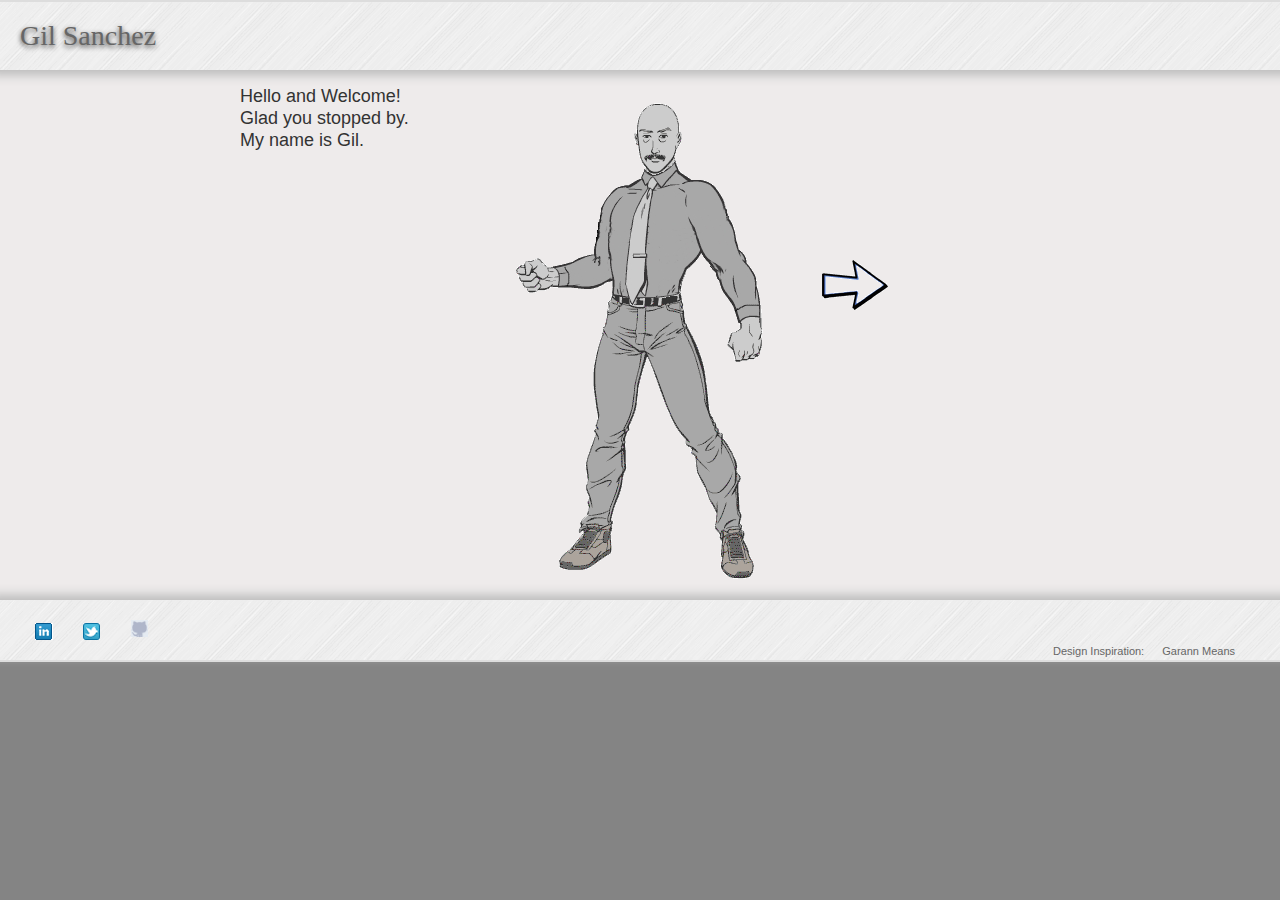
==== index.html @ 4bb37a4a "pull email" ====
<!DOCTYPE html>
<html lang="en">
<head>
<meta http-equiv="Content-Type" content="text/html; charset=UTF-8" />
<title>Gil Sanchez - gilsanchez.com</title>
<style type="text/css" media="screen">
	@import url(gildotcom.css?v=1.1);
</style>
 
<script src="http://ajax.googleapis.com/ajax/libs/jquery/1.6.1/jquery.min.js"></script>
<!-- 
<script>window.jQuery || document.write('<script src="js/jquery.min.js">\x3C/script>');</script>
-->
<link href="http://www.gilsanchez.com" rel="canonical">
 
    
<!-- meta content="x120998804617186" property="fb:app_id" -->

<meta property="og:title" content="Gil Sanchez" />
<meta property="og:type" content="website" />
<meta property="og:url" content="http://www.gilsanchez.com" />
<meta property="og:image" content="http://gilsanchez.com/images/gil-arrow.png" />
<meta property="og:site_name" content="Gil Sanchez" />
<meta property="fb:admins" content="1593338033" />


</head>

<body>
<div id="fb-root"></div>
<script>/*
(function(d, s, id) {
  var js, fjs = d.getElementsByTagName(s)[0];
  if (d.getElementById(id)) return;
  js = d.createElement(s); js.id = id;
  js.src = "//connect.facebook.net/en_US/all.js#xfbml=1&appId=200797460141";
  fjs.parentNode.insertBefore(js, fjs);
}(document, 'script', 'facebook-jssdk'));*/
</script>
     
    <div class="vspace"> </div>
    
    <nav>
    <div id="navigation">
    	<b><a href="/">Gil Sanchez</a></b>
       <!-- a class="mail" href="mailto:gilsanchez@gmail.com?Subject=Introduction(.com)">gilsanchez@gmail.com</a -->
    </div>
    </nav>   
    
    <section>
    <div class="section">
    <div id="content">

	
		<div id="intro">
			<div id="cartoon"></div>
			<a class="next">next</a>
			<div class="page start current">		
				<p>
				Hello and Welcome!<br/> 
				Glad you stopped by.<br/>
				My name is Gil. 
				</p>
			</div>
		</div>
	
    </div>
    </div>
   
    </section>
     
	<footer>
	<div id="footer">		
	<a href="http://www.linkedin.com/in/sanchezgil" class="linkedin">      
          <!-- img src="http://www.linkedin.com/img/webpromo/btn_liprofile_blue_80x15.png" width="80" height="15" border="0" alt="View Gil Sanchez's profile on LinkedIn" -->
        <!-- img src="images/LinkedIn.png" width="100" border="0" alt=" LinkedIn "  -->
        <span></span>
    </a>    
    <a href="https://twitter.com/_gilsanchez" class="twitter-follow-button twitter" data-show-count="false" data-show-screen-name="false">    
                <span></span>  <!-- img src="images/twitter2.png"  width="115" border="0" alt=" Twitter "  -->  
    </a>     	
      <a href="https://github.com/gilsanchez" class="github">  
       	<!-- img src="images/logov7@4x.png" width="55" border="0" alt=" github "  -->
       	<img src="images/icon-Git.png" width="17" height="17">
      </a>
   
    	<div style="float:left;" class="g-plusone" data-size="small"> </div>
 
		<div class="fb-like" data-send="false" data-layout="button_count" data-width="100" data-show-faces="true" data-font="tahoma"></div>

		<span class="design">Design Inspiration: <a rel="nofollow" href="http://www.garann.com">Garann Means</a></span>
		<!-- 
		<p id="copyright">			
			<span class="copyright">&copy;  Gil Sanchez</span>
		</p> -->
    </div>

	</footer>
 

<script type="text/javascript">
 
  var _gaq = _gaq || [];
  _gaq.push(['_setAccount', 'UA-28080233-1']);
  _gaq.push(['_trackPageview']); 

  (function() {
    var ga = document.createElement('script'); ga.type = 'text/javascript'; ga.async = true;
    ga.src = ('https:' == document.location.protocol ? 'https://ssl' : 'http://www') + '.google-analytics.com/ga.js';
    var s = document.getElementsByTagName('script')[0]; s.parentNode.insertBefore(ga, s);
  })();
 
 </script>
 
   <img src="http://gilsanchez.com/images/gil-arrow.png"  width="1" height="1" border="0" alt="" style="display:none;">
<!-- images/gil-arrow.png -->

 </body>

<script type="text/javascript" src="js/jquery.tmpl.js"></script>
<script type="text/javascript" src="js/gildotcom.js?v=1.1"></script>
<script type="text/javascript">
$(function() {
	gildotcom.init();
});
</script>
<!-- script type="text/javascript" src="https://apis.google.com/js/plusone.js"></script  -->

</html>
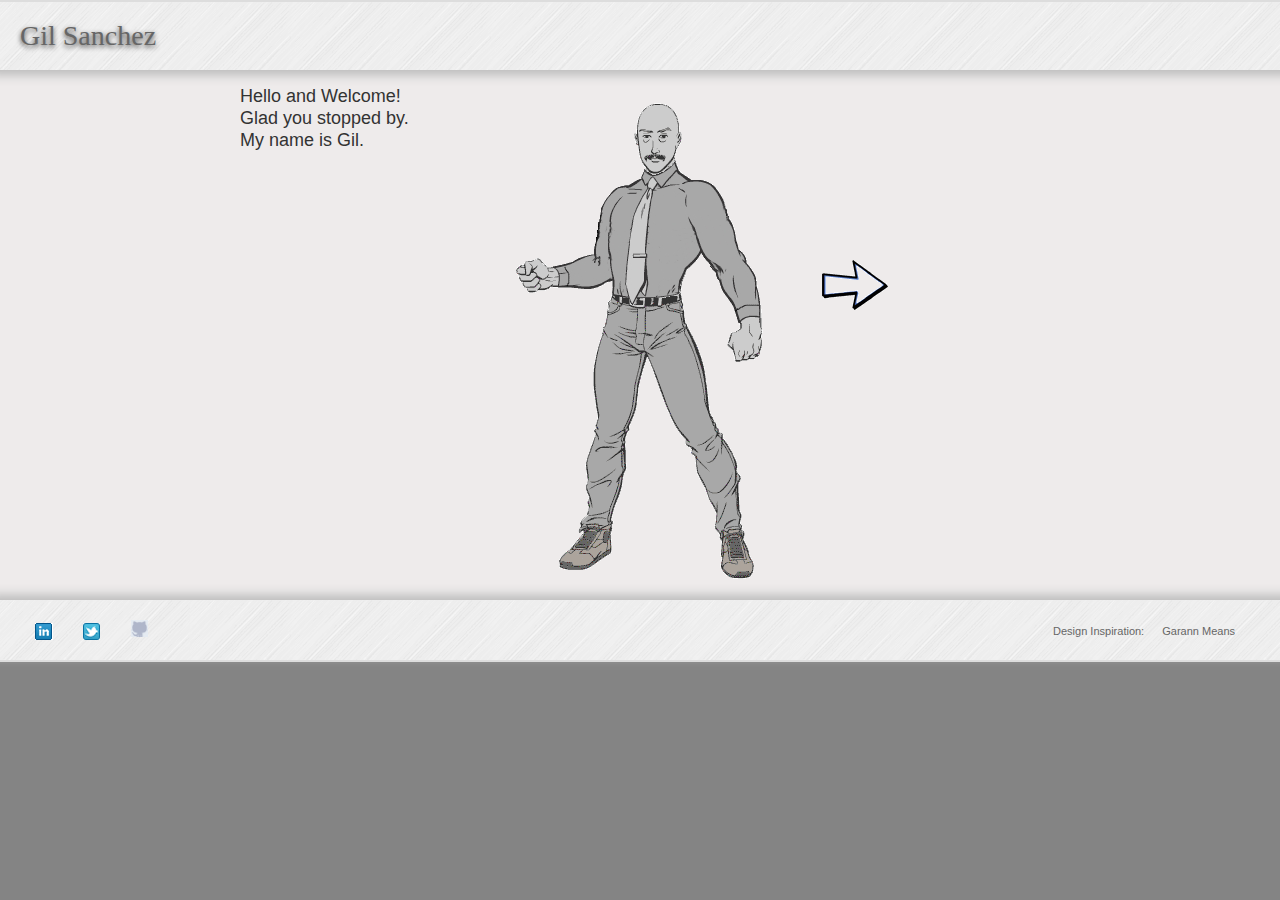
==== commit 46c62676: "gs- maintenance" ====
--- a/index.html
+++ b/index.html
@@ -43,7 +43,7 @@
     <nav>
     <div id="navigation">
     	<b><a href="/">Gil Sanchez</a></b>
-       <!-- a class="mail" href="mailto:gilsanchez@gmail.com?Subject=Introduction(.com)">gilsanchez@gmail.com</a -->
+       <!--  a class="mail" href="xmailto:gilsanchezXgmail.com?Subject=Introduction(.com)">gilsanchezXgmail.com</a -->
     </div>
     </nav>   
     
@@ -83,11 +83,10 @@
        	<!-- img src="images/logov7@4x.png" width="55" border="0" alt=" github "  -->
        	<img src="images/icon-Git.png" width="17" height="17">
       </a>
-   
-    	<div style="float:left;" class="g-plusone" data-size="small"> </div>
- 
+<!-- 
+   	<div style="float:left;" class="g-plusone" data-size="small"> </div> 
 		<div class="fb-like" data-send="false" data-layout="button_count" data-width="100" data-show-faces="true" data-font="tahoma"></div>
-
+ -->
 		<span class="design">Design Inspiration: <a rel="nofollow" href="http://www.garann.com">Garann Means</a></span>
 		<!-- 
 		<p id="copyright">			
@@ -118,7 +117,7 @@
  </body>
 
 <script type="text/javascript" src="js/jquery.tmpl.js"></script>
-<script type="text/javascript" src="js/gildotcom.js?v=1.1"></script>
+<script type="text/javascript" src="js/gildotcom-full.js?v=1.1"></script>
 <script type="text/javascript">
 $(function() {
 	gildotcom.init();
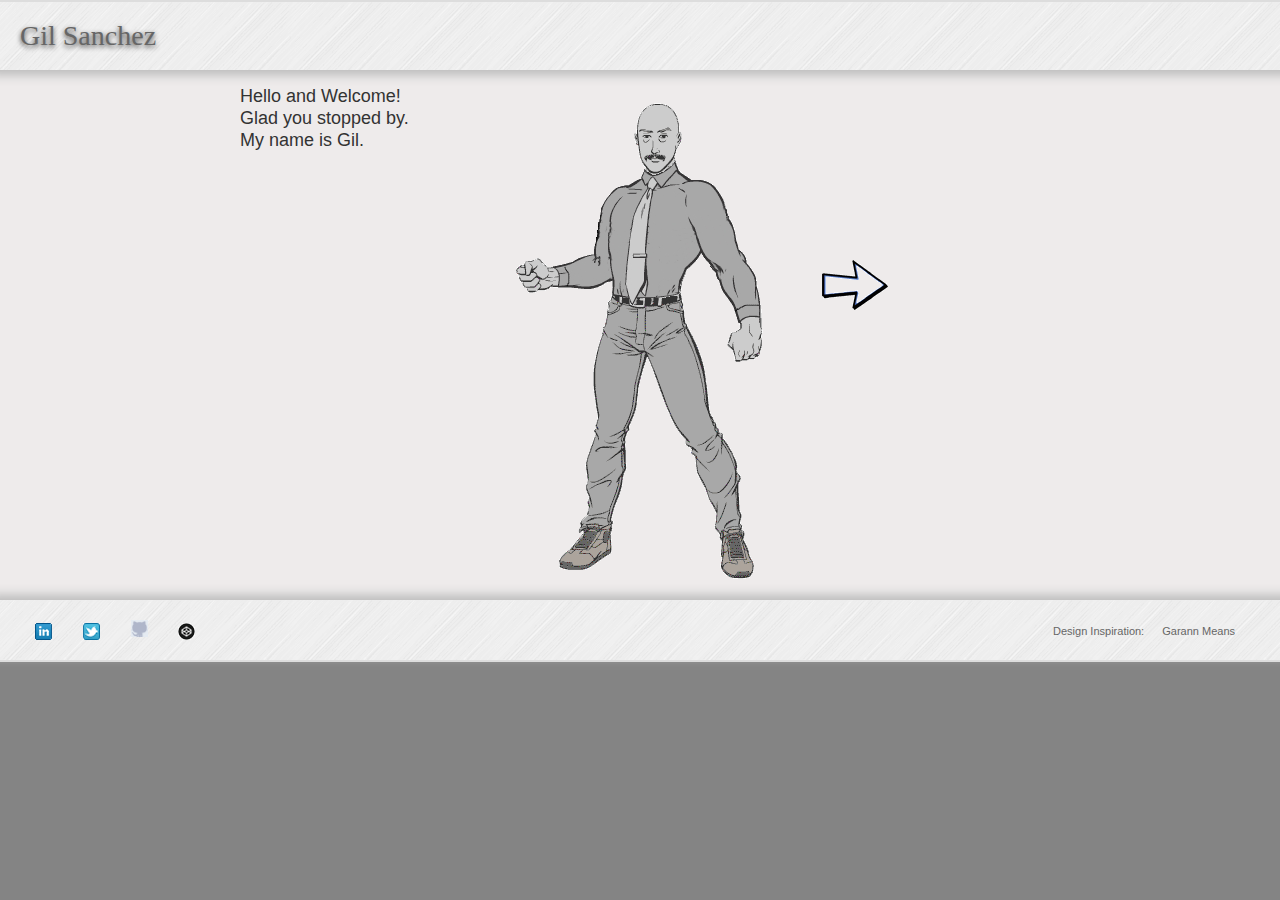
==== commit 285184bd: "gs- ftr lnk to codepen" ====
--- a/index.html
+++ b/index.html
@@ -1,27 +1,31 @@
 <!DOCTYPE html>
 <html lang="en">
 <head>
-<meta http-equiv="Content-Type" content="text/html; charset=UTF-8" />
-<title>Gil Sanchez - gilsanchez.com</title>
-<style type="text/css" media="screen">
-	@import url(gildotcom.css?v=1.1);
-</style>
- 
-<script src="http://ajax.googleapis.com/ajax/libs/jquery/1.6.1/jquery.min.js"></script>
-<!-- 
-<script>window.jQuery || document.write('<script src="js/jquery.min.js">\x3C/script>');</script>
--->
-<link href="http://www.gilsanchez.com" rel="canonical">
- 
-    
-<!-- meta content="x120998804617186" property="fb:app_id" -->
-
-<meta property="og:title" content="Gil Sanchez" />
-<meta property="og:type" content="website" />
-<meta property="og:url" content="http://www.gilsanchez.com" />
-<meta property="og:image" content="http://gilsanchez.com/images/gil-arrow.png" />
-<meta property="og:site_name" content="Gil Sanchez" />
-<meta property="fb:admins" content="1593338033" />
+  <meta http-equiv="Content-Type" content="text/html; charset=UTF-8" />
+  <meta name="description" content="Gil Sanchez Front-end Web Developer" />
+  <meta name="keywords" content="Gil, Sanchez, Sanchez Gil, Sanchez Gil, Developer, Web Developer, Front End, gilsanchez, sanchezgil, _gilsanchez" />
+  <meta name="author" content="Gil Sanchez">
+  <meta name="robots" content="index, follow">
+  <meta name="revisit-after" content="1 month">
+  <!--  Gil Sanchez, Gil, Sanchez, sanchezgil -->
+  <title>Gil Sanchez - gilsanchez.com</title>
+  <style type="text/css" media="screen">
+  	@import url(gildotcom.css?v=1.2);
+  </style>
+   
+  <script src="http://ajax.googleapis.com/ajax/libs/jquery/1.6.1/jquery.min.js"></script>
+  <!-- 
+  <script>window.jQuery || document.write('<script src="js/jquery.min.js">\x3C/script>');</script>
+  -->
+  <link href="http://www.gilsanchez.com" rel="canonical">
+     
+  <!-- meta content="x120998804617186" property="fb:app_id" -->
+  <meta property="og:title" content="Gil Sanchez" />
+  <meta property="og:type" content="website" />
+  <meta property="og:url" content="http://www.gilsanchez.com" />
+  <meta property="og:image" content="http://gilsanchez.com/images/gil-arrow.png" />
+  <meta property="og:site_name" content="Gil Sanchez" />
+  <meta property="fb:admins" content="1593338033" />
 
 
 </head>
@@ -70,19 +74,15 @@
     </section>
      
 	<footer>
-	<div id="footer">		
-	<a href="http://www.linkedin.com/in/sanchezgil" class="linkedin">      
-          <!-- img src="http://www.linkedin.com/img/webpromo/btn_liprofile_blue_80x15.png" width="80" height="15" border="0" alt="View Gil Sanchez's profile on LinkedIn" -->
-        <!-- img src="images/LinkedIn.png" width="100" border="0" alt=" LinkedIn "  -->
-        <span></span>
-    </a>    
-    <a href="https://twitter.com/_gilsanchez" class="twitter-follow-button twitter" data-show-count="false" data-show-screen-name="false">    
-                <span></span>  <!-- img src="images/twitter2.png"  width="115" border="0" alt=" Twitter "  -->  
-    </a>     	
-      <a href="https://github.com/gilsanchez" class="github">  
-       	<!-- img src="images/logov7@4x.png" width="55" border="0" alt=" github "  -->
-       	<img src="images/icon-Git.png" width="17" height="17">
-      </a>
+	<div class="footerLinks">		
+	  <a href="http://www.linkedin.com/in/sanchezgil" class="linkedin" target="_blank"> <span></span></a> 
+    <span class="linkHoverText">LinkedIn</span>   
+    <a href="https://twitter.com/_gilsanchez" class="twitter-follow-button twitter" data-show-count="false" data-show-screen-name="false" target="_blank"> <span></span> </a> 
+    <span class="linkHoverText">Twitter</span>       	
+    <a href="https://github.com/gilsanchez" class="github" target="_blank"><img src="images/icon-Git.png" width="17" height="17"></a>    
+    <span class="linkHoverText">GitHub</span>   
+    <a href="http://codepen.io/GilSanchez" class=" codepen" data-show-count="false" data-show-screen-name="false" target="_blank"> <span></span> </a>
+    <span class="linkHoverText">Codepen</span>   
 <!-- 
    	<div style="float:left;" class="g-plusone" data-size="small"> </div> 
 		<div class="fb-like" data-send="false" data-layout="button_count" data-width="100" data-show-faces="true" data-font="tahoma"></div>
@@ -115,9 +115,8 @@
 <!-- images/gil-arrow.png -->
 
  </body>
-
-<script type="text/javascript" src="js/jquery.tmpl.js"></script>
-<script type="text/javascript" src="js/gildotcom-full.js?v=1.1"></script>
+ 
+<script type="text/javascript" src="js/gildotcom.min.js?v=1.1"></script>
 <script type="text/javascript">
 $(function() {
 	gildotcom.init();
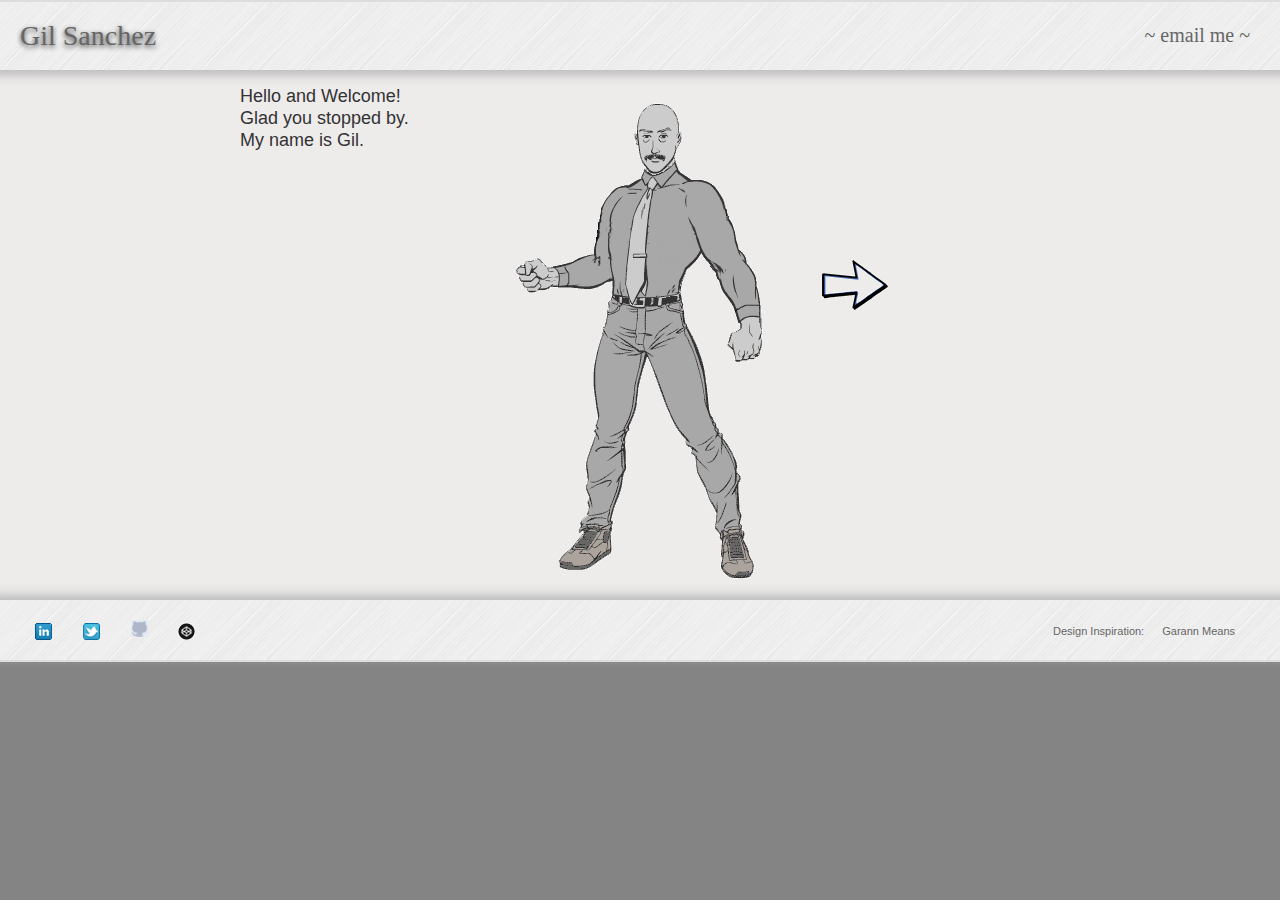
==== commit a89e1d85: "gs- added email form v1.0" ====
--- a/index.html
+++ b/index.html
@@ -13,7 +13,9 @@
   	@import url(gildotcom.css?v=1.2);
   </style>
    
-  <script src="http://ajax.googleapis.com/ajax/libs/jquery/1.6.1/jquery.min.js"></script>
+   <link rel="stylesheet" type="text/css" href="css/apps-css.css">
+  <script src="http://ajax.googleapis.com/ajax/libs/jquery/1.7.2/jquery.min.js"></script> 
+
   <!-- 
   <script>window.jQuery || document.write('<script src="js/jquery.min.js">\x3C/script>');</script>
   -->
@@ -48,6 +50,7 @@
     <div id="navigation">
     	<b><a href="/">Gil Sanchez</a></b>
        <!--  a class="mail" href="xmailto:gilsanchezXgmail.com?Subject=Introduction(.com)">gilsanchezXgmail.com</a -->
+       <a class="mail"  href="#contactForm">~ email me ~</a>
     </div>
     </nav>   
     
@@ -96,6 +99,34 @@
 
 	</footer>
  
+<div class="email-form"> 
+  <div id="sendingMessage" class="statusMessage"><p>Sending your message. Please wait...</p></div>
+  <div id="successMessage" class="statusMessage"><p>Thanks for sending your message! We'll get back to you shortly.</p></div>
+  <div id="failureMessage" class="statusMessage"><p>There was a problem sending your message. Please try again.</p></div>
+  <div id="incompleteMessage" class="statusMessage"><p>Please complete all the fields in the form before sending.</p></div>
+  <form id="contactForm" action="application/processForm.php" method="post">
+    <h2>Send me an email...</h2>
+    <ul>
+      <li>
+        <label for="senderName">Your Name</label>
+        <input type="text" name="senderName" id="senderName" placeholder="Please type your name" required="required" maxlength="40" />
+      </li>
+      <li>
+        <label for="senderEmail">Email Address</label>
+        <input type="email" name="senderEmail" id="senderEmail" placeholder="Please type your email address" required="required" maxlength="50" />
+      </li>
+      <li>
+        <label for="message"> Message</label>
+        <textarea name="message" id="message" placeholder="Please type your message" required="required" cols="80" rows="10" maxlength="10000"></textarea>
+      </li>
+    </ul>
+    <div id="formButtons">
+      <input type="submit" id="sendMessage" class="button-dark-grey" name="sendMessage" value="Send Email" />
+      <input type="button" id="cancel" class="button-dark-grey" name="cancel" value="Cancel" />
+    </div>
+  </form>
+</div>
+ 
 
 <script type="text/javascript">
  
@@ -122,6 +153,7 @@
 	gildotcom.init();
 });
 </script>
+<script type="text/javascript" src="js/apps-min.js?v=1.1"></script>
 <!-- script type="text/javascript" src="https://apis.google.com/js/plusone.js"></script  -->
 
 </html>
--- a/css/apps-css.css
+++ b/css/apps-css.css
@@ -0,0 +1,303 @@
+
+
+/* Add some margin to the page and set a default font and colour */
+
+.email-form { 
+  font-family: "Georgia", serif; 
+}
+ 
+/* Add curved borders to various elements */
+
+#contactForm, .statusMessage, input[type="submit"], input[type="button"] {
+  -moz-border-radius: 10px;
+  -webkit-border-radius: 10px;  
+  border-radius: 10px;
+}
+
+
+/* Style for the contact form and status messages */
+
+#contactForm, .statusMessage {
+  color: #666;
+  background-color: #DFE0E5;
+  background: -webkit-gradient( linear, left bottom, left top, color-stop(0,#909090), color-stop(1, #DFE0E5 ) );
+  background: -moz-linear-gradient( center bottom, #909090 0%, #DFE0E5  100% );  
+  border: 1px solid #aaa;
+  -moz-box-shadow: 0 0 1em rgba(0, 0, 0, .5);
+  -webkit-box-shadow: 0 0 1em rgba(0, 0, 0, .5);
+  box-shadow: 0 0 1em rgba(0, 0, 0, .5);
+  opacity: .95; 
+ /* background: linear-gradient(64deg, #FFFFFF 60%, #EBEBEB 100%) repeat scroll 0 0 transparent; */
+}
+
+
+/* The form dimensions */
+
+#contactForm {
+  width: 30em;
+  height: 28em;
+  padding: 0 1.5em 1.5em 1.5em;
+  margin: 0 auto;
+}
+
+
+/* Position the form in the middle of the window (if JavaScript is enabled) */
+
+#contactForm.positioned {
+  position: fixed;
+  top: 0;
+  bottom: 0;
+  left: 0;
+  right: 0;
+  margin-top: 3%;
+  margin-bottom: auto;    
+  z-index: 5;
+}
+
+
+/* Dimensions and position of the status messages */
+
+.statusMessage {
+  display: none;
+  margin: auto;
+  width: 30em;
+  height: 2em;
+  padding: 1.5em;
+  position: fixed;
+  top: 0;
+  bottom: 0;
+  left: 0;
+  right: 0;
+}
+
+.statusMessage p {
+  text-align: center;
+  margin: 0;
+  padding: 0;
+}
+
+
+/* The header at the top of the form */
+
+#contactForm h2 {
+  font-size: 2em;
+  font-style: italic;
+  letter-spacing: .05em;
+  margin: 0 0 1em -.75em;
+  padding: 0.6em 1em;
+  width: 14.5em;  
+  color: #aeb6aa;
+  background: #dfe0e5 url('/images/stamp.jpg') no-repeat 12em -3em; /* http://morguefile.com/archive/display/606433 */
+  border-bottom: 1px solid #aaa;
+  -moz-border-radius: 10px 10px 0 0;
+  -webkit-border-radius: 10px 10px 0 0;  
+  border-radius: 10px 10px 0 0;
+}
+
+
+/* Give form elements consistent margin, padding and line height */
+
+#contactForm ul {
+  list-style: none;
+  margin: 0;
+  padding: 0;
+}
+
+#contactForm ul li {
+  margin: .9em 0 0 0;
+  padding: 0;
+}
+
+#contactForm input, #contactForm label {
+  line-height: 1em;
+}
+
+
+/* The field labels */
+
+label {
+  display: block;
+  float: left;
+  clear: left;
+  text-align: right;
+  width: 25%;
+  padding: .4em 0 0 0;
+  margin: .15em .5em 0 0;
+  font-weight: bold;
+  text-shadow:1px 1px rgba(255,255,255,0.4);
+}
+
+
+/* The fields */
+
+input, textarea {
+  display: block;
+  margin: 0;
+  padding: .4em;
+  width: 67%;
+  font-family: "Georgia", serif;
+  font-size: 1em;
+  border: 1px solid #aaa;
+  -moz-border-radius: 5px;
+  -webkit-border-radius: 5px;    
+  border-radius: 5px;
+  -moz-box-shadow: rgba(0,0,0,.2) 0 1px 4px inset;
+  -webkit-box-shadow: rgba(0,0,0,.2) 0 1px 4px inset;
+  box-shadow: rgba(0,0,0,.2) 0 1px 4px inset;
+  background: #fff;
+}
+
+textarea {
+  height: 10em;
+  line-height: 1.5em;
+  resize: none;
+}
+
+
+/* Place a border around focused fields, and hide the inner shadow */
+
+#contactForm *:focus {
+ /* border: 1px solid #66f;
+  box-shadow: none;
+  -moz-box-shadow: none;
+  -webkit-box-shadow: none; */
+  outline: none;
+  -moz-box-shadow: 1px 1px 25px #777;
+  -webkit-box-shadow: 1px 1px 25px #FFFFFF;;
+    box-shadow: 1px 1px 25px #FFFFFF;
+      border: 1px solid #666;
+
+}
+/*
+#contactForm .input[type="submit"]:focus, #contactForm.input[type="button"]:focus {
+  box-shadow: none;
+  -moz-box-shadow: none;
+  -webkit-box-shadow: none; }
+*/
+
+/* Display correctly filled-in fields with a green background */
+
+input[type="text"]:valid, input[type="email"]:valid, textarea:valid {
+  background: #dfd;
+}
+
+
+/* The Send and Cancel buttons */
+
+X.input[type="submit"], X.input[type="button"] {
+  float: right;
+  margin: 2em 1em 0 1em;
+  width: 10em;
+  padding: .5em;
+  border: 1px solid #666;
+  -moz-border-radius: 10px;
+  -webkit-border-radius: 10px;  
+  border-radius: 10px;
+  -moz-box-shadow: 0 0 .5em rgba(0, 0, 0, .8);
+  -webkit-box-shadow: 0 0 .5em rgba(0, 0, 0, .8);
+  box-shadow: 0 0 .5em rgba(0, 0, 0, .8);
+  color: #fff;
+  background: #0a0;
+  font-size: 1em;
+  line-height: 1em;
+  font-weight: bold;
+  opacity: .7;
+  -webkit-appearance: none;
+  -moz-transition: opacity .5s;
+  -webkit-transition: opacity .5s;
+  -o-transition: opacity .5s;
+  transition: opacity .5s;
+}
+#contactForm .button-blue ,
+#contactForm .button-grey,
+#contactForm .button-dark-grey
+{   float: right;
+  margin: 2em 1em 0 1em;
+  width: 10em; font-family:"Georgia",Arial,sans-serif; }
+.button-blue{font-weight:normal;color:#474747;text-shadow:1px 1px rgba(255,255,255,0.4);font-size:16px;line-height:22px;font-family:Verdana,Arial,sans-serif;padding:10px 30px;line-height:1em;
+  display:inline-block;cursor:pointer;text-align:center;text-decoration:none;color:white;text-shadow:-1px -1px rgba(0,0,0,0.4);-webkit-border-radius:5px;-moz-border-radius:5px;-ms-border-radius:5px;-o-border-radius:5px;border-radius:5px;-webkit-user-select:none;-moz-user-select:none;-ms-user-select:none;user-select:none;-webkit-box-shadow:inset 1px 1px 1px 0px rgba(0,0,0,0.3);-moz-box-shadow:inset 1px 1px 1px 0px rgba(0,0,0,0.3);box-shadow:inset 1px 1px 1px 0px rgba(0,0,0,0.3);background:#3982a4;background:-webkit-linear-gradient(95deg, #3982a4, #58a9ce);background:-moz-linear-gradient(95deg, #3982a4, #58a9ce);background:-o-linear-gradient(95deg, #3982a4, #58a9ce);background:linear-gradient(95deg, #3982a4,#58a9ce);*zoom:1;filter:progid:DXImageTransform.Microsoft.gradient(gradientType=0, startColorstr='#FF3982A4', endColorstr='#FF58A9CE')}
+.button-blue[disabled]{opacity:.2;background:rgba(0,0,0,0.6);cursor:default}
+.button-blue:hover, .button-blue:focus{background:#347a99;background:-webkit-linear-gradient(95deg, #347a99, #70c5ec);background:-moz-linear-gradient(95deg, #347a99, #70c5ec);background:-o-linear-gradient(95deg, #347a99, #70c5ec);background:linear-gradient(95deg, #347a99,#70c5ec);*zoom:1;filter:progid:DXImageTransform.Microsoft.gradient(gradientType=0, startColorstr='#FF347A99', endColorstr='#FF70C5EC')}
+.button-blue:active{background:#367f9f}
+
+.button-grey{font-weight:normal;color:#474747;text-shadow:1px 1px rgba(255,255,255,0.4);font-size:16px;line-height:22px;font-family:Verdana,Arial,sans-serif;padding:10px 30px;line-height:1em;
+  display:inline-block;cursor:pointer;text-align:center;text-decoration:none;color:white;text-shadow:-1px -1px rgba(0,0,0,0.4);-webkit-border-radius:5px;-moz-border-radius:5px;-ms-border-radius:5px;-o-border-radius:5px;border-radius:5px;-webkit-user-select:none;-moz-user-select:none;-ms-user-select:none;user-select:none;-webkit-box-shadow:inset 1px 1px 1px 0px rgba(0,0,0,0.3);-moz-box-shadow:inset 1px 1px 1px 0px rgba(0,0,0,0.3);box-shadow:inset 1px 1px 1px 0px rgba(0,0,0,0.3);background:#5e5b5b;background:-webkit-linear-gradient(95deg, #5e5b5b, #7e7e7e);background:-moz-linear-gradient(95deg, #5e5b5b, #7e7e7e);background:-o-linear-gradient(95deg, #5e5b5b, #7e7e7e);background:linear-gradient(95deg, #5e5b5b,#7e7e7e);*zoom:1;filter:progid:DXImageTransform.Microsoft.gradient(gradientType=0, startColorstr='#FF5E5B5B', endColorstr='#FF7E7E7E')}
+.button-grey[disabled]{opacity:.2;background:rgba(0,0,0,0.6);cursor:default}
+.button-grey:hover, .button-grey:focus{background:#626161;background:-webkit-linear-gradient(95deg, #626161, #b4b4b5);background:-moz-linear-gradient(95deg, #626161, #b4b4b5);background:-o-linear-gradient(95deg, #626161, #b4b4b5);background:linear-gradient(95deg, #626161,#b4b4b5);*zoom:1;filter:progid:DXImageTransform.Microsoft.gradient(gradientType=0, startColorstr='#FF626161', endColorstr='#FFB4B4B5')}
+.button-grey:active{background:#5d5a5a}
+
+.button-dark-grey{font-weight:normal;color:#474747;text-shadow:1px 1px rgba(255,255,255,0.4);font-size:16px;line-height:22px;
+  font-family:Verdana,Arial,sans-serif;padding:10px 30px;line-height:1em;
+  display:inline-block;cursor:pointer;text-align:center;text-decoration:none;color:white;text-shadow:-1px -1px rgba(0,0,0,0.4);
+
+
+  -webkit-border-radius:5px;-moz-border-radius:5px;-ms-border-radius:5px;-o-border-radius:5px;border-radius:5px;
+  -webkit-user-select:none;-moz-user-select:none;-ms-user-select:none;user-select:none;
+  -webkit-box-shadow:inset 1px 1px 1px 0px rgba(0,0,0,0.3);-moz-box-shadow:inset 1px 1px 1px 0px rgba(0,0,0,0.3);
+  box-shadow:inset 1px 1px 1px 0px rgba(0,0,0,0.3);
+  background:#2d2f33;
+
+  background:url("[data-uri]");
+  background:-webkit-gradient(linear, 50% 0%, 50% 100%, color-stop(0%, rgba(0,0,0,0.1)), color-stop(100%, rgba(0,0,0,0.4)));
+  background:-webkit-linear-gradient(top, rgba(0,0,0,0.1), rgba(0,0,0,0.4));
+  background:-moz-linear-gradient(top, rgba(0,0,0,0.1), rgba(0,0,0,0.4));
+  background:-o-linear-gradient(top, rgba(0,0,0,0.1), rgba(0,0,0,0.4));
+  background:linear-gradient(top, rgba(0,0,0,0.1),rgba(0,0,0,0.4));*zoom:1;filter:progid:DXImageTransform.Microsoft.gradient(gradientType=0, startColor
+    str='#FF2D2F33', endColorstr='#FF232428');
+  -webkit-box-shadow:0px 2px 1px 0px rgba(255,255,255,0.1),inset 0px 1px 1px 1px rgba(0,0,0,0.3);-moz-box-shadow:0px 2px 1px 0px rgba(255,255,255,0.1),inset 0px 1px 1px 1px rgba(0,0,0,0.3);box-shadow:0px 2px 1px 0px rgba(255,255,255,0.1),inset 0px 1px 1px 1px rgba(0,0,0,0.3);
+-webkit-appearance:none;
+}
+.button-dark-grey[disabled]{opacity:.2;background:rgba(0,0,0,0.6);cursor:default}
+.button-dark-grey:hover, .button-dark-grey:focus{
+  background:#2d2f33;
+  background:url("[data-uri]");
+  background:-webkit-gradient(linear, 50% 0%, 50% 100%, color-stop(0%, rgba(0,0,0,0.2)), color-stop(100%, rgba(0,0,0,0.4)));
+  background:-webkit-linear-gradient(top, rgba(0,0,0,0.2), rgba(0,0,0,0.4));
+  background:-moz-linear-gradient(top, rgba(0,0,0,0.2), rgba(0,0,0,0.4));
+  background:-o-linear-gradient(top, rgba(0,0,0,0.2), rgba(0,0,0,0.4));
+  background:linear-gradient(top, rgba(0,0,0,0.2),rgba(0,0,0,0.4));*zoom:1;filter:progid:DXImageTransform.Microsoft.gradient(gradientType=0, startColorstr='#FF292A2E', endColorstr='#FF232428')}
+.button-dark-grey:active{background:rgba(0,0,0,0.4);*zoom:1;filter:progid:DXImageTransform.Microsoft.gradient(gradientType=0, startColorstr='#FF232428', endColorstr='#FF232428')}
+.button-white{font-weight:normal;color:#474747;text-shadow:1px 1px rgba(255,255,255,0.4);font-size:16px;line-height:22px;font-family:Verdana,Arial,sans-serif;padding:10px 30px;line-height:1em;
+  display:inline-block;cursor:pointer;text-align:center;text-decoration:none;color:white;text-shadow:-1px -1px rgba(0,0,0,0.4);-webkit-border-radius:5px;-moz-border-radius:5px;-ms-border-radius:5px;-o-border-radius:5px;border-radius:5px;-webkit-user-select:none;-moz-user-select:none;-ms-user-select:none;user-select:none;-webkit-box-shadow:inset 1px 1px 1px 0px rgba(0,0,0,0.3);-moz-box-shadow:inset 1px 1px 1px 0px rgba(0,0,0,0.3);box-shadow:inset 1px 1px 1px 0px rgba(0,0,0,0.3);background:-webkit-gradient(linear, 0 bottom, 0 0, from(#ededed), to(#fff));background:-webkit-linear-gradient(90deg, #ededed, #fff);background:-moz-linear-gradient(90deg, #ededed, #fff);background:-o-linear-gradient(90deg, #ededed, #fff);background:linear-gradient(90deg, #ededed,#ffffff);*zoom:1;filter:progid:DXImageTransform.Microsoft.gradient(gradientType=0, startColorstr='#FFEDEDED', endColorstr='#FFFFFFFF');border-bottom:1px solid #fff;color:#474747;text-shadow:1px 1px rgba(255,255,255,0.4)}
+
+
+
+
+
+input[type="submit"]:hover,
+input[type="submit"]:active,
+input[type="button"]:hover,
+input[type="button"]:active {
+  cursor: pointer;
+  opacity: 1;
+}
+
+X.input[type="submit"]:active, X.input[type="button"]:active {
+  color: #333;
+  background: #eee;
+  -moz-box-shadow: 0 0 .5em rgba(0, 0, 0, .8) inset;
+  -webkit-box-shadow: 0 0 .5em rgba(0, 0, 0, .8) inset;
+  box-shadow: 0 0 .5em rgba(0, 0, 0, .8) inset;
+}
+
+X.input[type="button"] {
+  background: #f33;
+}
+
+/* Header/footer boxes */
+
+.wideBox {
+  clear: both;
+  text-align: center;
+  margin: 70px;
+  padding: 10px;
+  background: #ebedf2;
+  border: 1px solid #333;
+}
+
+.wideBox h1 {
+  font-weight: bold;
+  margin: 20px;
+  color: #666;
+  font-size: 1.5em;
+}
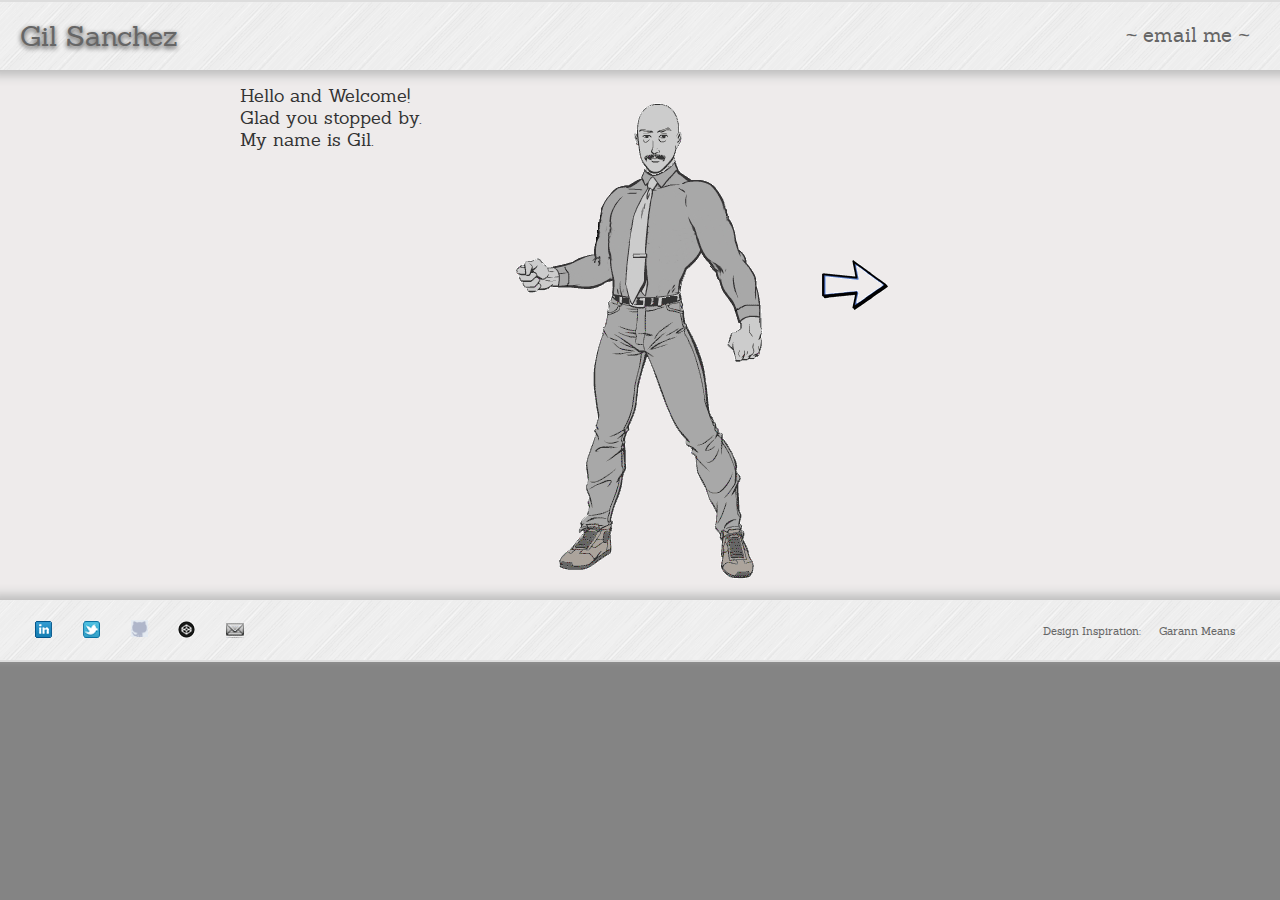
==== commit e1e7be09: "gs- added h1 plus email icon" ====
--- a/index.html
+++ b/index.html
@@ -2,18 +2,16 @@
 <html lang="en">
 <head>
   <meta http-equiv="Content-Type" content="text/html; charset=UTF-8" />
-  <meta name="description" content="Gil Sanchez Front-end Web Developer" />
-  <meta name="keywords" content="Gil, Sanchez, Sanchez Gil, Sanchez Gil, Developer, Web Developer, Front End, gilsanchez, sanchezgil, _gilsanchez" />
+  <meta name="description" content="Gil Sanchez, Front-end Web Developer, User Experience" />
+  <meta name="keywords" content="Gil Sanchez, Sanchez Gil, Gil, Sanchez, Developer, Web Developer, Front End, gilsanchez, sanchezgil, _gilsanchez" />
   <meta name="author" content="Gil Sanchez">
-  <meta name="robots" content="index, follow">
-  <meta name="revisit-after" content="1 month">
-  <!--  Gil Sanchez, Gil, Sanchez, sanchezgil -->
-  <title>Gil Sanchez - gilsanchez.com</title>
+  <meta name="robots" content="index, follow"> 
+  <title>Gil Sanchez - GilSanchez.com</title>
   <style type="text/css" media="screen">
   	@import url(gildotcom.css?v=1.2);
   </style>
    
-   <link rel="stylesheet" type="text/css" href="css/apps-css.css">
+  <link rel="stylesheet" type="text/css" href="css/apps-css.css">
   <script src="http://ajax.googleapis.com/ajax/libs/jquery/1.7.2/jquery.min.js"></script> 
 
   <!-- 
@@ -48,9 +46,9 @@
     
     <nav>
     <div id="navigation">
-    	<b><a href="/">Gil Sanchez</a></b>
+    	<h1><a href="/">Gil Sanchez</a></h1>
        <!--  a class="mail" href="xmailto:gilsanchezXgmail.com?Subject=Introduction(.com)">gilsanchezXgmail.com</a -->
-       <a class="mail"  href="#contactForm">~ email me ~</a>
+       <a class="mail" href="#contactForm">~ email me ~</a>
     </div>
     </nav>   
     
@@ -76,7 +74,7 @@
    
     </section>
      
-	<footer>
+	<footer> 
 	<div class="footerLinks">		
 	  <a href="http://www.linkedin.com/in/sanchezgil" class="linkedin" target="_blank"> <span></span></a> 
     <span class="linkHoverText">LinkedIn</span>   
@@ -85,7 +83,11 @@
     <a href="https://github.com/gilsanchez" class="github" target="_blank"><img src="images/icon-Git.png" width="17" height="17"></a>    
     <span class="linkHoverText">GitHub</span>   
     <a href="http://codepen.io/GilSanchez" class=" codepen" data-show-count="false" data-show-screen-name="false" target="_blank"> <span></span> </a>
-    <span class="linkHoverText">Codepen</span>   
+    <span class="linkHoverText">Codepen</span>  
+    <a  class="gs-email" href="#contactForm" data-show-count="false" data-show-screen-name="false" target="_blank"> <span></span> </a>
+    <span class="linkHoverText">Email</span>  
+
+
 <!-- 
    	<div style="float:left;" class="g-plusone" data-size="small"> </div> 
 		<div class="fb-like" data-send="false" data-layout="button_count" data-width="100" data-show-faces="true" data-font="tahoma"></div>
@@ -99,33 +101,8 @@
 
 	</footer>
  
-<div class="email-form"> 
-  <div id="sendingMessage" class="statusMessage"><p>Sending your message. Please wait...</p></div>
-  <div id="successMessage" class="statusMessage"><p>Thanks for sending your message! We'll get back to you shortly.</p></div>
-  <div id="failureMessage" class="statusMessage"><p>There was a problem sending your message. Please try again.</p></div>
-  <div id="incompleteMessage" class="statusMessage"><p>Please complete all the fields in the form before sending.</p></div>
-  <form id="contactForm" action="application/processForm.php" method="post">
-    <h2>Send me an email...</h2>
-    <ul>
-      <li>
-        <label for="senderName">Your Name</label>
-        <input type="text" name="senderName" id="senderName" placeholder="Please type your name" required="required" maxlength="40" />
-      </li>
-      <li>
-        <label for="senderEmail">Email Address</label>
-        <input type="email" name="senderEmail" id="senderEmail" placeholder="Please type your email address" required="required" maxlength="50" />
-      </li>
-      <li>
-        <label for="message"> Message</label>
-        <textarea name="message" id="message" placeholder="Please type your message" required="required" cols="80" rows="10" maxlength="10000"></textarea>
-      </li>
-    </ul>
-    <div id="formButtons">
-      <input type="submit" id="sendMessage" class="button-dark-grey" name="sendMessage" value="Send Email" />
-      <input type="button" id="cancel" class="button-dark-grey" name="cancel" value="Cancel" />
-    </div>
-  </form>
-</div>
+
+  <div id="email-wrapper">  </div>
  
 
 <script type="text/javascript">
@@ -142,8 +119,7 @@
  
  </script>
  
-   <img src="http://gilsanchez.com/images/gil-arrow.png"  width="1" height="1" border="0" alt="" style="display:none;">
-<!-- images/gil-arrow.png -->
+   <img src="http://gilsanchez.com/images/gil-arrow.png"  width="1" height="1" border="0" alt="Gil Sanchez FB arrow" style="display:none;"> 
 
  </body>
  
@@ -153,7 +129,7 @@
 	gildotcom.init();
 });
 </script>
-<script type="text/javascript" src="js/apps-min.js?v=1.1"></script>
+<script type="text/javascript" src="js/apps-min.js?v=1.1c"></script>
 <!-- script type="text/javascript" src="https://apis.google.com/js/plusone.js"></script  -->
 
 </html>
